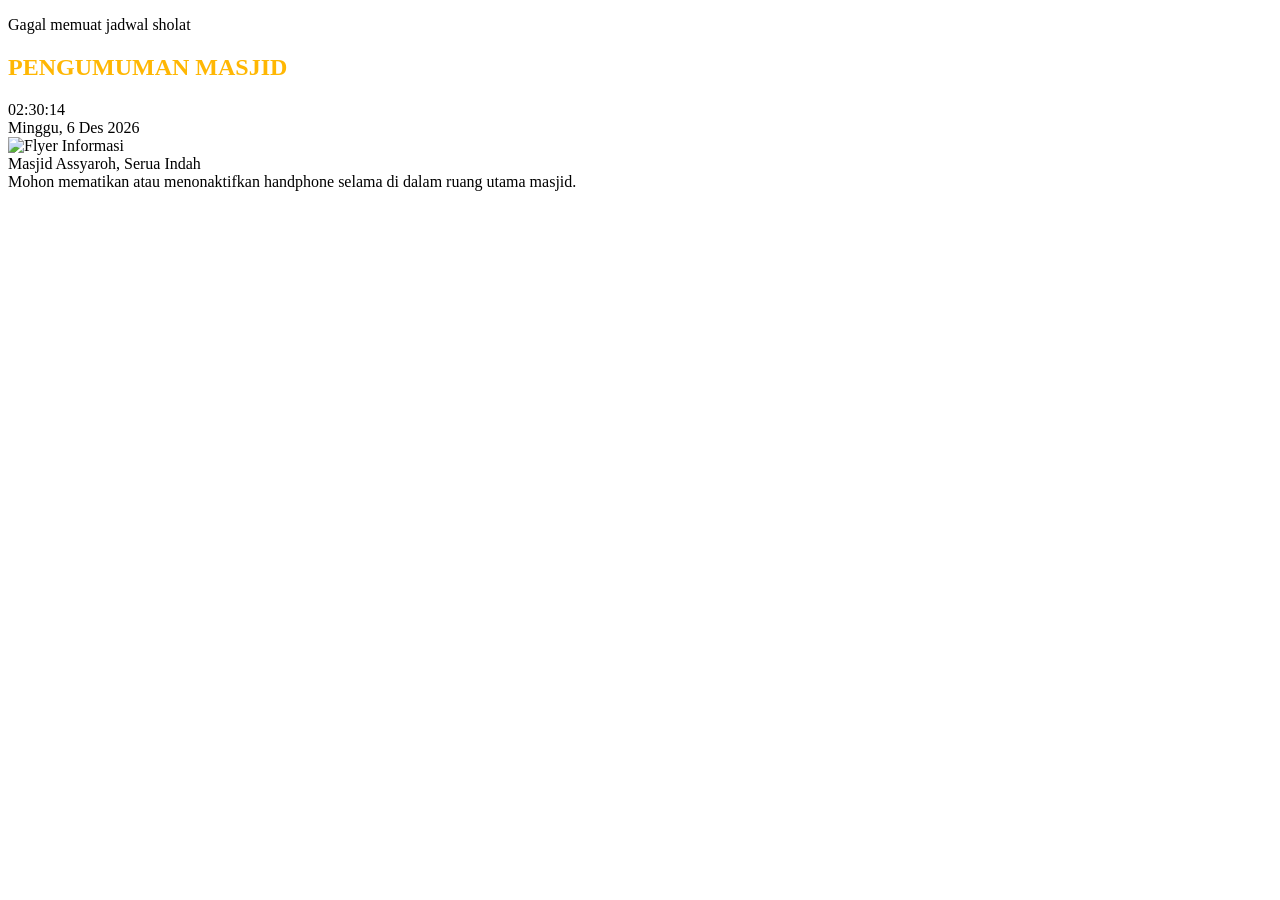
==== index.html @ 3839fb81 "Update index.html" ====
<!DOCTYPE html>
<html lang="id">
<head>
    <meta charset="UTF-8">
    <meta name="viewport" content="width=device-width, initial-scale=1.0">
    <title>Jam Sholat Digital</title>
    <link rel="stylesheet" href="style.css">
</head>
<body>

    <div class="main-container">
        <!-- Sisi Kiri: Jadwal Sholat -->
        <div class="schedule-section" id="schedule-box">
            <!-- Data jadwal sholat akan dimuat otomatis oleh JavaScript -->
        </div>

        <!-- Sisi Kanan: Jam & Flyer -->
        <div class="content-section">
            <div class="top-bar">
                <div>
                    <h2 id="active-event-title" style="color: #ffb703;">PENGUMUMAN MASJID</h2>
                </div>
                <div>
                    <div class="main-clock" id="live-clock">00:00:00</div>
                    <div class="main-date" id="live-date">Senin, 13 Jul 2026</div>
                </div>
            </div>

            <!-- Slide Flyer Foto -->
            <div class="flyer-display">
                <img id="flyer-img" src="" alt="Flyer Informasi">
            </div>
        </div>
    </div>

    <!-- Footer & Running Text -->
    <div class="footer-section">
        <div class="mosque-name" id="display-mosque-name">Masjid Al-Ikhlas</div>
        <div class="running-text-container">
            <div class="running-text" id="display-running-text">Selamat datang di masjid kami. Harap matikan ponsel atau satukan shaf demi kelancaran sholat berjamaah.</div>
        </div>
    </div>

    <script>
        // --- 1. AMBIL DATA DARI LOCALSTORAGE / CONFIG JALUR KONTROL ---
        function loadConfig() {
            const config = JSON.parse(localStorage.getItem('masjidConfig')) || {
                mosqueName: "Masjid Assyaroh, Serua Indah",
                runningText: "Mohon mematikan atau menonaktifkan handphone selama di dalam ruang utama masjid.",
                flyers: [
                    "https://images.unsplash.com/photo-1584551246679-0daf3d275d0f?w=800",
                    "https://images.unsplash.com/photo-1542838132-92c53300491e?w=800"
                ]
            };

            document.getElementById('display-mosque-name').innerText = config.mosqueName;
            document.getElementById('display-running-text').innerText = config.runningText;
            
            // Slide Flyer Otomatis setiap 5 detik
            let flyerIndex = 0;
            const flyerImg = document.getElementById('flyer-img');
            if(config.flyers && config.flyers.length > 0) {
                flyerImg.src = config.flyers[0];
                setInterval(() => {
                    flyerIndex = (flyerIndex + 1) % config.flyers.length;
                    flyerImg.src = config.flyers[flyerIndex];
                }, 5000);
            }
        }

        // --- 2. JAM UTAMA ---
        function updateClock() {
            const now = new Date();
            document.getElementById('live-clock').innerText = now.toTimeString().split(' ')[0];
            
            const options = { weekday: 'long', year: 'numeric', month: 'short', day: 'numeric' };
            document.getElementById('live-date').innerText = now.toLocaleDateString('id-ID', options);
        }
        setInterval(updateClock, 1000);
        updateClock();

        // --- 3. AMBIL JADWAL SHOLAT OTOMATIS (API KEMENAG / MYQURAN) ---
        async function fetchPrayerTimes() {
            try {
                // Contoh endpoint API Jadwal Sholat (Wilayah Tangerang/Jakarta misal ID kota 1301)
                const today = new Date().toISOString().split('T')[0];
                const response = await fetch(`https://api.myquran.com/v2/sholat/jadwal/1301/${today}`);
                const data = await response.json();
                const jadwal = data.data.jadwal;

                const sholatList = [
                    { name: 'Shubuh', time: jadwal.subuh, iqomah: '+10 menit' },
                    { name: 'Syuruq', time: jadwal.syuruq, iqomah: '-' },
                    { name: 'Dzuhur', time: jadwal.dzuhur, iqomah: '+10 menit' },
                    { name: 'Ashar', time: jadwal.ashar, iqomah: '+10 menit' },
                    { name: 'Maghrib', time: jadwal.maghrib, iqomah: '+7 menit' },
                    { name: 'Isya', time: jadwal.isya, iqomah: '+10 menit' },
                ];

                let html = '';
                sholatList.forEach(item => {
                    html += `
                        <div class="sholat-card">
                            <div>
                                <div class="sholat-name">${item.name}</div>
                                <div class="iqomah-text">Iqomah: ${item.iqomah}</div>
                            </div>
                            <div class="sholat-time">${item.time}</div>
                        </div>
                    `;
                });
                document.getElementById('schedule-box').innerHTML = html;
            } catch (error) {
                document.getElementById('schedule-box').innerHTML = '<p>Gagal memuat jadwal sholat</p>';
            }
        }

        loadConfig();
        fetchPrayerTimes();

        // Refresh otomatis halaman tiap 1 jam untuk sinkronisasi data baru dari admin
        setInterval(() => { location.reload(); }, 3600000);
    </script>
</body>
</html>
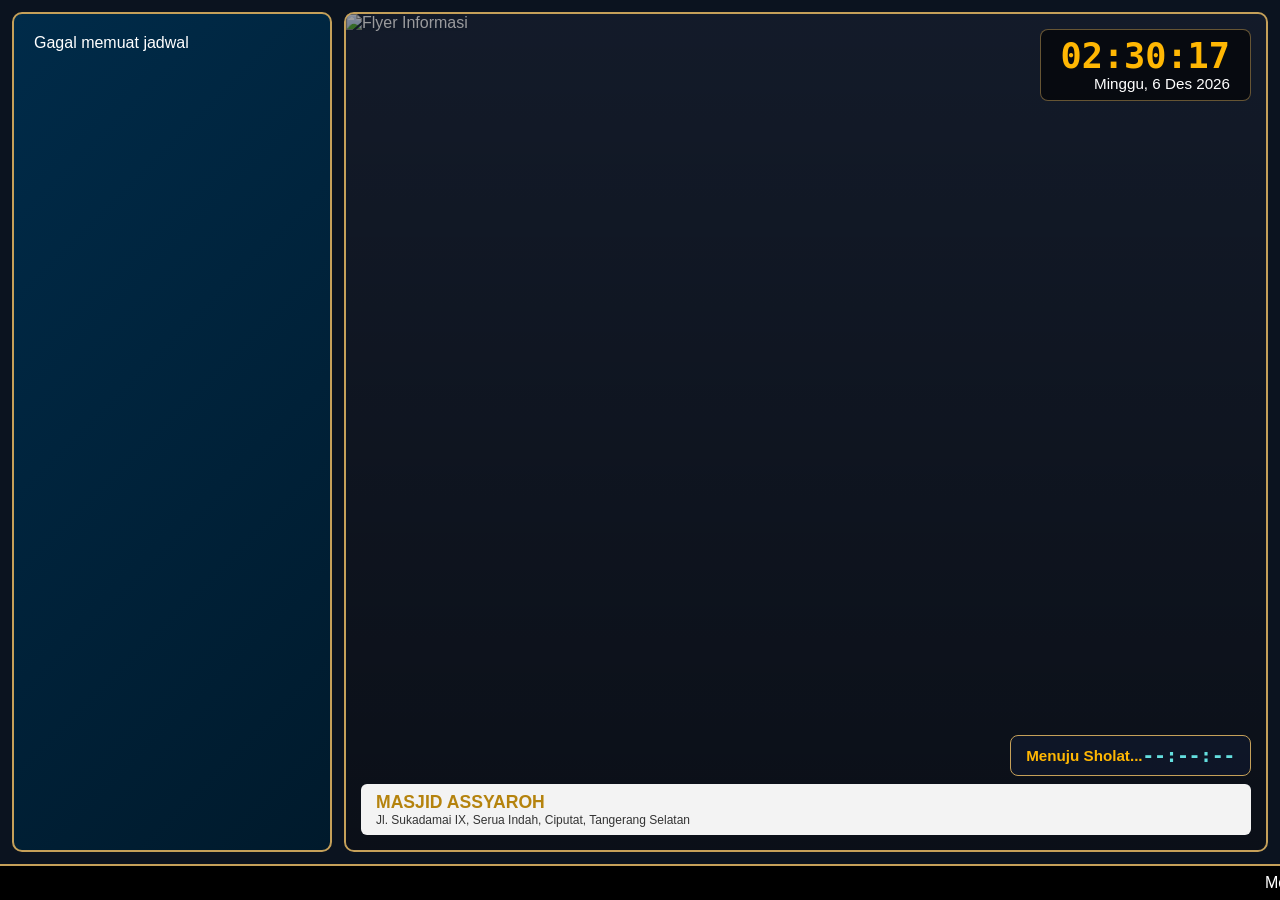
==== commit c3f673dc: "Update index.html" ====
--- a/index.html
+++ b/index.html
@@ -3,60 +3,71 @@
 <head>
     <meta charset="UTF-8">
     <meta name="viewport" content="width=device-width, initial-scale=1.0">
-    <title>Jam Sholat Digital</title>
+    <title>Jam Sholat Digital Masjid</title>
     <link rel="stylesheet" href="style.css">
 </head>
 <body>
 
     <div class="main-container">
-        <!-- Sisi Kiri: Jadwal Sholat -->
+        <!-- Sisi Kiri: Jadwal Sholat & Iqomah -->
         <div class="schedule-section" id="schedule-box">
-            <!-- Data jadwal sholat akan dimuat otomatis oleh JavaScript -->
+            <!-- Dimuat otomatis via JavaScript -->
         </div>
 
-        <!-- Sisi Kanan: Jam & Flyer -->
+        <!-- Sisi Kanan: Flyer Background, Jam, Countdown, & Nama Masjid -->
         <div class="content-section">
-            <div class="top-bar">
-                <div>
-                    <h2 id="active-event-title" style="color: #ffb703;">PENGUMUMAN MASJID</h2>
-                </div>
-                <div>
-                    <div class="main-clock" id="live-clock">00:00:00</div>
-                    <div class="main-date" id="live-date">Senin, 13 Jul 2026</div>
-                </div>
+            <!-- Background Flyer Slide -->
+            <img class="flyer-bg" id="flyer-img" src="" alt="Flyer Informasi">
+            <div class="content-overlay"></div>
+
+            <!-- Pojok Kanan Atas: Jam Utama -->
+            <div class="top-right-clock">
+                <div class="main-clock" id="live-clock">00:00:00</div>
+                <div class="main-date" id="live-date">Memuat tanggal...</div>
             </div>
 
-            <!-- Slide Flyer Foto -->
-            <div class="flyer-display">
-                <img id="flyer-img" src="" alt="Flyer Informasi">
+            <!-- Ruang Tengah Kosong untuk Fokus Flyer -->
+            <div class="center-info-space"></div>
+
+            <!-- Bagian Bawah Kanan: Countdown & Nama Masjid -->
+            <div class="bottom-right-panel">
+                <div class="countdown-box">
+                    <span class="countdown-label" id="countdown-title">Menuju Sholat...</span>
+                    <span class="countdown-timer" id="countdown-timer">--:--:--</span>
+                </div>
+                <div class="mosque-box">
+                    <div>
+                        <div class="mosque-name" id="display-mosque-name">Masjid Assyaroh</div>
+                        <div class="mosque-address" id="display-mosque-address">Jl. Sukadamai IX, Serua Indah, Ciputat</div>
+                    </div>
+                </div>
             </div>
         </div>
     </div>
 
-    <!-- Footer & Running Text -->
+    <!-- Paling Bawah: Running Text -->
     <div class="footer-section">
-        <div class="mosque-name" id="display-mosque-name">Masjid Al-Ikhlas</div>
-        <div class="running-text-container">
-            <div class="running-text" id="display-running-text">Selamat datang di masjid kami. Harap matikan ponsel atau satukan shaf demi kelancaran sholat berjamaah.</div>
-        </div>
+        <div class="running-text" id="display-running-text">Mohon mematikan atau menonaktifkan handphone selama di dalam ruang utama masjid.</div>
     </div>
 
     <script>
-        // --- 1. AMBIL DATA DARI LOCALSTORAGE / CONFIG JALUR KONTROL ---
+        // --- 1. CONFIG & PENGATURAN LOKAL ---
         function loadConfig() {
             const config = JSON.parse(localStorage.getItem('masjidConfig')) || {
-                mosqueName: "Masjid Assyaroh, Serua Indah",
-                runningText: "Mohon mematikan atau menonaktifkan handphone selama di dalam ruang utama masjid.",
+                mosqueName: "Masjid Assyaroh",
+                mosqueAddress: "Jl. Sukadamai IX, Serua Indah, Ciputat, Tangerang Selatan",
+                runningText: "Mohon mematikan atau menonaktifkan handphone selama di dalam ruang utama masjid demi khusyuknya ibadah.",
                 flyers: [
-                    "https://images.unsplash.com/photo-1584551246679-0daf3d275d0f?w=800",
-                    "https://images.unsplash.com/photo-1542838132-92c53300491e?w=800"
+                    "https://images.unsplash.com/photo-1584551246679-0daf3d275d0f?w=1200",
+                    "https://images.unsplash.com/photo-1542838132-92c53300491e?w=1200"
                 ]
             };
 
             document.getElementById('display-mosque-name').innerText = config.mosqueName;
+            document.getElementById('display-mosque-address').innerText = config.mosqueAddress;
             document.getElementById('display-running-text').innerText = config.runningText;
             
-            // Slide Flyer Otomatis setiap 5 detik
+            // Slide Flyer Otomatis tiap 7 detik
             let flyerIndex = 0;
             const flyerImg = document.getElementById('flyer-img');
             if(config.flyers && config.flyers.length > 0) {
@@ -64,37 +75,85 @@
                 setInterval(() => {
                     flyerIndex = (flyerIndex + 1) % config.flyers.length;
                     flyerImg.src = config.flyers[flyerIndex];
-                }, 5000);
+                }, 7000);
             }
         }
 
-        // --- 2. JAM UTAMA ---
+        // --- 2. JAM UTAMA & TANGGAL ---
+        let globalJadwal = null;
+
         function updateClock() {
             const now = new Date();
             document.getElementById('live-clock').innerText = now.toTimeString().split(' ')[0];
             
             const options = { weekday: 'long', year: 'numeric', month: 'short', day: 'numeric' };
             document.getElementById('live-date').innerText = now.toLocaleDateString('id-ID', options);
+
+            if (globalJadwal) {
+                updateCountdown(now, globalJadwal);
+            }
         }
         setInterval(updateClock, 1000);
-        updateClock();
 
-        // --- 3. AMBIL JADWAL SHOLAT OTOMATIS (API KEMENAG / MYQURAN) ---
+        // --- 3. HITUNG MUNDUR MENUJU SHOLAT BERIKUTNYA ---
+        function updateCountdown(now, jadwal) {
+            const currentTime = now.getHours() * 3600 + now.getMinutes() * 60 + now.getSeconds();
+
+            const sholatTimes = [
+                { name: 'Shubuh', time: jadwal.subuh },
+                { name: 'Syuruq', time: jadwal.syuruq },
+                { name: 'Dzuhur', time: jadwal.dzuhur },
+                { name: 'Ashar', time: jadwal.ashar },
+                { name: 'Maghrib', time: jadwal.maghrib },
+                { name: 'Isya', time: jadwal.isya }
+            ];
+
+            let targetTimeSec = null;
+            let targetName = "";
+
+            for (let s of sholatTimes) {
+                const parts = s.time.split(':');
+                const sec = parseInt(parts[0]) * 3600 + parseInt(parts[1]) * 60;
+                if (sec > currentTime) {
+                    targetTimeSec = sec;
+                    targetName = s.name;
+                    break;
+                }
+            }
+
+            // Jika semua sholat hari ini sudah lewat, targetnya Shubuh besok
+            if (targetTimeSec === null) {
+                const parts = sholatTimes[0].time.split(':');
+                targetTimeSec = parseInt(parts[0]) * 3600 + parseInt(parts[1]) * 60 + 86400;
+                targetName = 'Shubuh';
+            }
+
+            let diff = targetTimeSec - currentTime;
+            const h = Math.floor(diff / 3600);
+            const m = Math.floor((diff % 3600) / 60);
+            const s = diff % 60;
+
+            const formatDiff = `${String(h).padStart(2, '0')}:${String(m).padStart(2, '0')}:${String(s).padStart(2, '0')}`;
+            
+            document.getElementById('countdown-title').innerText = `Menuju ${targetName}`;
+            document.getElementById('countdown-timer').innerText = `-${formatDiff}`;
+        }
+
+        // --- 4. AMBIL JADWAL SHOLAT API KEMENAG / MYQURAN ---
         async function fetchPrayerTimes() {
             try {
-                // Contoh endpoint API Jadwal Sholat (Wilayah Tangerang/Jakarta misal ID kota 1301)
                 const today = new Date().toISOString().split('T')[0];
-                const response = await fetch(`https://api.myquran.com/v2/sholat/jadwal/1301/${today}`);
+                const response = await fetch(`https://api.myquran.com/v2/sholat/jadwal/1301/${today}`); // 1301 = Tangerang / Tangsel
                 const data = await response.json();
-                const jadwal = data.data.jadwal;
+                globalJadwal = data.data.jadwal;
 
                 const sholatList = [
-                    { name: 'Shubuh', time: jadwal.subuh, iqomah: '+10 menit' },
-                    { name: 'Syuruq', time: jadwal.syuruq, iqomah: '-' },
-                    { name: 'Dzuhur', time: jadwal.dzuhur, iqomah: '+10 menit' },
-                    { name: 'Ashar', time: jadwal.ashar, iqomah: '+10 menit' },
-                    { name: 'Maghrib', time: jadwal.maghrib, iqomah: '+7 menit' },
-                    { name: 'Isya', time: jadwal.isya, iqomah: '+10 menit' },
+                    { name: 'Shubuh', time: globalJadwal.subuh, iqomah: '10 mnt' },
+                    { name: 'Syuruq', time: globalJadwal.syuruq, iqomah: '-' },
+                    { name: 'Dzuhur', time: globalJadwal.dzuhur, iqomah: '10 mnt' },
+                    { name: 'Ashar', time: globalJadwal.ashar, iqomah: '10 mnt' },
+                    { name: 'Maghrib', time: globalJadwal.maghrib, iqomah: '7 mnt' },
+                    { name: 'Isya', time: globalJadwal.isya, iqomah: '10 mnt' },
                 ];
 
                 let html = '';
@@ -111,14 +170,14 @@
                 });
                 document.getElementById('schedule-box').innerHTML = html;
             } catch (error) {
-                document.getElementById('schedule-box').innerHTML = '<p>Gagal memuat jadwal sholat</p>';
+                document.getElementById('schedule-box').innerHTML = '<p style="padding:10px;">Gagal memuat jadwal</p>';
             }
         }
 
         loadConfig();
         fetchPrayerTimes();
 
-        // Refresh otomatis halaman tiap 1 jam untuk sinkronisasi data baru dari admin
+        // Refresh halaman tiap 1 jam agar data sinkron
         setInterval(() => { location.reload(); }, 3600000);
     </script>
 </body>
--- a/style.css
+++ b/style.css
@@ -0,0 +1,216 @@
+* {
+    box-sizing: border-box;
+    margin: 0;
+    padding: 0;
+    font-family: 'Segoe UI', Tahoma, Geneva, Verdana, sans-serif;
+}
+
+body {
+    background-color: #0b131f;
+    color: #ffffff;
+    width: 100vw;
+    height: 100vh;
+    overflow: hidden;
+    display: flex;
+    flex-direction: column;
+}
+
+/* Container Utama */
+.main-container {
+    display: grid;
+    grid-template-columns: 320px 1fr;
+    flex: 1;
+    padding: 12px;
+    gap: 12px;
+    overflow: hidden;
+}
+
+/* Sisi Kiri: Jadwal Sholat */
+.schedule-section {
+    display: flex;
+    flex-direction: column;
+    gap: 6px;
+    background: linear-gradient(135deg, #002b49, #001a2c);
+    padding: 10px;
+    border-radius: 10px;
+    border: 2px solid #c5a059;
+}
+
+.sholat-card {
+    background: rgba(0, 95, 115, 0.85);
+    padding: 8px 12px;
+    border-radius: 6px;
+    display: flex;
+    justify-content: space-between;
+    align-items: center;
+    border-left: 5px solid #64dfdf;
+}
+
+.sholat-card.active {
+    background: #1d3557;
+    border-left: 5px solid #e63946;
+    box-shadow: 0 0 10px rgba(230, 57, 70, 0.6);
+}
+
+.sholat-name {
+    font-size: 1.1rem;
+    font-weight: bold;
+}
+
+.sholat-time {
+    font-size: 1.3rem;
+    font-weight: bold;
+    color: #ffb703;
+}
+
+.iqomah-text {
+    font-size: 0.75rem;
+    color: #e0fbfc;
+}
+
+/* Sisi Kanan: Background Flyer & Elemen Menumpuk */
+.content-section {
+    position: relative;
+    background: #1b263b;
+    border-radius: 10px;
+    border: 2px solid #c5a059;
+    overflow: hidden;
+    display: flex;
+    flex-direction: column;
+    justify-content: space-between;
+    padding: 15px;
+}
+
+/* Slide Flyer sebagai Background */
+.flyer-bg {
+    position: absolute;
+    top: 0;
+    left: 0;
+    width: 100%;
+    height: 100%;
+    object-fit: cover;
+    z-index: 1;
+    opacity: 0.85;
+}
+
+/* Overlay transparan agar teks tetap terbaca di atas flyer */
+.content-overlay {
+    position: absolute;
+    top: 0;
+    left: 0;
+    width: 100%;
+    height: 100%;
+    background: linear-gradient(to bottom, rgba(0,0,0,0.3), rgba(0,0,0,0.6));
+    z-index: 2;
+}
+
+/* Elemen-elemen di dalam area kanan (Z-index tinggi agar di atas background) */
+.top-right-clock {
+    position: relative;
+    z-index: 3;
+    align-self: flex-end;
+    background: rgba(0, 0, 0, 0.6);
+    padding: 8px 20px;
+    border-radius: 8px;
+    border: 1px solid rgba(197, 160, 89, 0.5);
+    text-align: right;
+}
+
+.main-clock {
+    font-size: 2.2rem;
+    font-weight: bold;
+    color: #ffb703;
+    font-family: monospace;
+    line-height: 1;
+}
+
+.main-date {
+    font-size: 0.95rem;
+    color: #ffffff;
+    margin-top: 2px;
+}
+
+.center-info-space {
+    position: relative;
+    z-index: 3;
+    flex: 1;
+}
+
+/* Kotak Countdown Sholat & Nama Masjid di Bagian Bawah Kanan */
+.bottom-right-panel {
+    position: relative;
+    z-index: 3;
+    display: flex;
+    flex-direction: column;
+    gap: 8px;
+}
+
+.countdown-box {
+    background: rgba(15, 23, 42, 0.85);
+    border: 1px solid #c5a059;
+    padding: 8px 15px;
+    border-radius: 8px;
+    display: flex;
+    justify-content: space-between;
+    align-items: center;
+    max-width: 380px;
+    margin-left: auto;
+}
+
+.countdown-label {
+    font-size: 0.95rem;
+    color: #ffb703;
+    font-weight: bold;
+}
+
+.countdown-timer {
+    font-size: 1.2rem;
+    font-weight: bold;
+    font-family: monospace;
+    color: #64dfdf;
+}
+
+.mosque-box {
+    background: rgba(255, 255, 255, 0.95);
+    color: #000;
+    padding: 8px 15px;
+    border-radius: 6px;
+    display: flex;
+    justify-content: space-between;
+    align-items: center;
+}
+
+.mosque-name {
+    font-size: 1.1rem;
+    font-weight: bold;
+    color: #b5830d;
+    text-transform: uppercase;
+}
+
+.mosque-address {
+    font-size: 0.75rem;
+    color: #333;
+}
+
+/* Footer Running Text Paling Bawah */
+.footer-section {
+    background: #000000;
+    padding: 8px 15px;
+    border-top: 2px solid #c5a059;
+    overflow: hidden;
+    white-space: nowrap;
+    width: 100%;
+}
+
+.running-text {
+    display: inline-block;
+    padding-left: 100%;
+    animation: scroll-text 30s linear infinite;
+    font-size: 1rem;
+    color: #ffffff;
+}
+
+@keyframes scroll-text {
+    0% { transform: translate(0, 0); }
+    100% { transform: translate(-100%, 0); }
+}
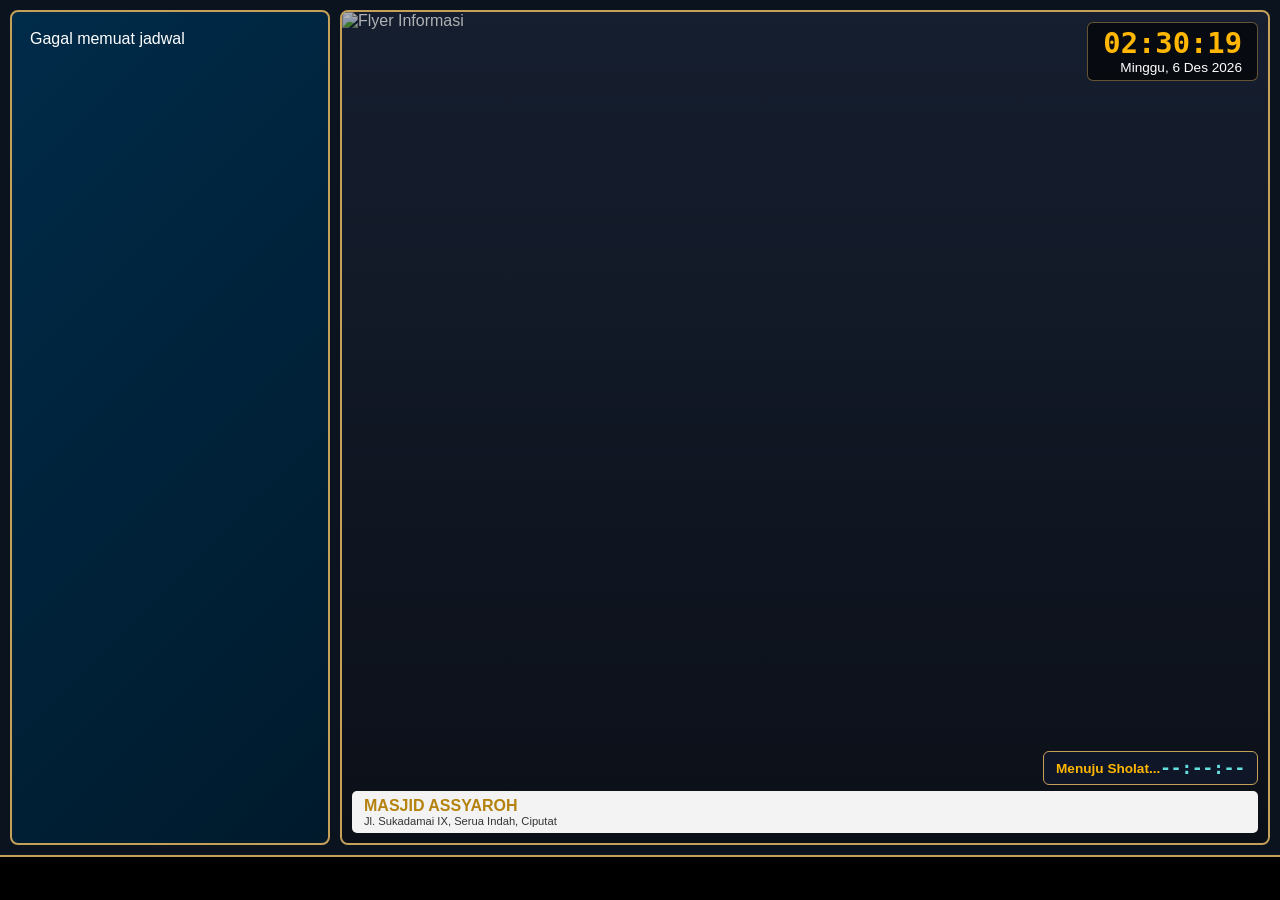
==== commit 8f5a79ed: "Update index.html" ====
--- a/index.html
+++ b/index.html
@@ -9,14 +9,13 @@
 <body>
 
     <div class="main-container">
-        <!-- Sisi Kiri: Jadwal Sholat & Iqomah -->
+        <!-- Sisi Kiri: Jadwal Sholat -->
         <div class="schedule-section" id="schedule-box">
             <!-- Dimuat otomatis via JavaScript -->
         </div>
 
         <!-- Sisi Kanan: Flyer Background, Jam, Countdown, & Nama Masjid -->
         <div class="content-section">
-            <!-- Background Flyer Slide -->
             <img class="flyer-bg" id="flyer-img" src="" alt="Flyer Informasi">
             <div class="content-overlay"></div>
 
@@ -26,8 +25,8 @@
                 <div class="main-date" id="live-date">Memuat tanggal...</div>
             </div>
 
-            <!-- Ruang Tengah Kosong untuk Fokus Flyer -->
-            <div class="center-info-space"></div>
+            <!-- Ruang Kosong Tengah -->
+            <div class="center-space"></div>
 
             <!-- Bagian Bawah Kanan: Countdown & Nama Masjid -->
             <div class="bottom-right-panel">
@@ -51,12 +50,11 @@
     </div>
 
     <script>
-        // --- 1. CONFIG & PENGATURAN LOKAL ---
         function loadConfig() {
             const config = JSON.parse(localStorage.getItem('masjidConfig')) || {
                 mosqueName: "Masjid Assyaroh",
-                mosqueAddress: "Jl. Sukadamai IX, Serua Indah, Ciputat, Tangerang Selatan",
-                runningText: "Mohon mematikan atau menonaktifkan handphone selama di dalam ruang utama masjid demi khusyuknya ibadah.",
+                mosqueAddress: "Jl. Sukadamai IX, Serua Indah, Ciputat",
+                runningText: "Mohon mematikan atau menonaktifkan handphone selama di dalam ruang utama masjid.",
                 flyers: [
                     "https://images.unsplash.com/photo-1584551246679-0daf3d275d0f?w=1200",
                     "https://images.unsplash.com/photo-1542838132-92c53300491e?w=1200"
@@ -67,7 +65,6 @@
             document.getElementById('display-mosque-address').innerText = config.mosqueAddress;
             document.getElementById('display-running-text').innerText = config.runningText;
             
-            // Slide Flyer Otomatis tiap 7 detik
             let flyerIndex = 0;
             const flyerImg = document.getElementById('flyer-img');
             if(config.flyers && config.flyers.length > 0) {
@@ -79,7 +76,6 @@
             }
         }
 
-        // --- 2. JAM UTAMA & TANGGAL ---
         let globalJadwal = null;
 
         function updateClock() {
@@ -95,13 +91,11 @@
         }
         setInterval(updateClock, 1000);
 
-        // --- 3. HITUNG MUNDUR MENUJU SHOLAT BERIKUTNYA ---
         function updateCountdown(now, jadwal) {
             const currentTime = now.getHours() * 3600 + now.getMinutes() * 60 + now.getSeconds();
 
             const sholatTimes = [
                 { name: 'Shubuh', time: jadwal.subuh },
-                { name: 'Syuruq', time: jadwal.syuruq },
                 { name: 'Dzuhur', time: jadwal.dzuhur },
                 { name: 'Ashar', time: jadwal.ashar },
                 { name: 'Maghrib', time: jadwal.maghrib },
@@ -121,7 +115,6 @@
                 }
             }
 
-            // Jika semua sholat hari ini sudah lewat, targetnya Shubuh besok
             if (targetTimeSec === null) {
                 const parts = sholatTimes[0].time.split(':');
                 targetTimeSec = parseInt(parts[0]) * 3600 + parseInt(parts[1]) * 60 + 86400;
@@ -139,11 +132,10 @@
             document.getElementById('countdown-timer').innerText = `-${formatDiff}`;
         }
 
-        // --- 4. AMBIL JADWAL SHOLAT API KEMENAG / MYQURAN ---
         async function fetchPrayerTimes() {
             try {
                 const today = new Date().toISOString().split('T')[0];
-                const response = await fetch(`https://api.myquran.com/v2/sholat/jadwal/1301/${today}`); // 1301 = Tangerang / Tangsel
+                const response = await fetch(`https://api.myquran.com/v2/sholat/jadwal/1301/${today}`);
                 const data = await response.json();
                 globalJadwal = data.data.jadwal;
 
@@ -158,11 +150,12 @@
 
                 let html = '';
                 sholatList.forEach(item => {
+                    let iqomahDisplay = item.iqomah !== '-' ? `Iqomah: ${item.iqomah}` : '-';
                     html += `
                         <div class="sholat-card">
                             <div>
                                 <div class="sholat-name">${item.name}</div>
-                                <div class="iqomah-text">Iqomah: ${item.iqomah}</div>
+                                <div class="iqomah-text">${iqomahDisplay}</div>
                             </div>
                             <div class="sholat-time">${item.time}</div>
                         </div>
@@ -177,7 +170,6 @@
         loadConfig();
         fetchPrayerTimes();
 
-        // Refresh halaman tiap 1 jam agar data sinkron
         setInterval(() => { location.reload(); }, 3600000);
     </script>
 </body>
--- a/style.css
+++ b/style.css
@@ -20,68 +20,72 @@
     display: grid;
     grid-template-columns: 320px 1fr;
     flex: 1;
-    padding: 12px;
-    gap: 12px;
-    overflow: hidden;
+    padding: 10px;
+    gap: 10px;
+    overflow: hidden;
+    height: calc(100vh - 45px); /* Menyisakan ruang untuk running text */
 }
 
 /* Sisi Kiri: Jadwal Sholat */
 .schedule-section {
     display: flex;
     flex-direction: column;
-    gap: 6px;
+    gap: 5px;
     background: linear-gradient(135deg, #002b49, #001a2c);
-    padding: 10px;
-    border-radius: 10px;
+    padding: 8px;
+    border-radius: 8px;
     border: 2px solid #c5a059;
+    height: 100%;
+    justify-content: space-between;
 }
 
 .sholat-card {
     background: rgba(0, 95, 115, 0.85);
-    padding: 8px 12px;
-    border-radius: 6px;
-    display: flex;
-    justify-content: space-between;
-    align-items: center;
-    border-left: 5px solid #64dfdf;
+    padding: 6px 10px;
+    border-radius: 5px;
+    display: flex;
+    justify-content: space-between;
+    align-items: center;
+    border-left: 4px solid #64dfdf;
 }
 
 .sholat-card.active {
     background: #1d3557;
-    border-left: 5px solid #e63946;
-    box-shadow: 0 0 10px rgba(230, 57, 70, 0.6);
+    border-left: 4px solid #e63946;
+    box-shadow: 0 0 8px rgba(230, 57, 70, 0.6);
 }
 
 .sholat-name {
-    font-size: 1.1rem;
+    font-size: 1rem;
     font-weight: bold;
 }
 
 .sholat-time {
-    font-size: 1.3rem;
+    font-size: 1.2rem;
     font-weight: bold;
     color: #ffb703;
 }
 
 .iqomah-text {
-    font-size: 0.75rem;
+    font-size: 0.7rem;
     color: #e0fbfc;
 }
 
-/* Sisi Kanan: Background Flyer & Elemen Menumpuk */
+/* Sisi Kanan: Area Flyer & Informasi */
 .content-section {
     position: relative;
     background: #1b263b;
-    border-radius: 10px;
+    border-radius: 8px;
     border: 2px solid #c5a059;
     overflow: hidden;
     display: flex;
     flex-direction: column;
     justify-content: space-between;
-    padding: 15px;
-}
-
-/* Slide Flyer sebagai Background */
+    padding: 10px;
+    height: 100%;
+}
+
+/* Background Flyer Slide */
 .flyer-bg {
     position: absolute;
     top: 0;
@@ -93,78 +97,76 @@
     opacity: 0.85;
 }
 
-/* Overlay transparan agar teks tetap terbaca di atas flyer */
 .content-overlay {
     position: absolute;
     top: 0;
     left: 0;
     width: 100%;
     height: 100%;
-    background: linear-gradient(to bottom, rgba(0,0,0,0.3), rgba(0,0,0,0.6));
+    background: linear-gradient(to bottom, rgba(0,0,0,0.2), rgba(0,0,0,0.6));
     z-index: 2;
 }
 
-/* Elemen-elemen di dalam area kanan (Z-index tinggi agar di atas background) */
+/* Pojok Kanan Atas: Jam Utama */
 .top-right-clock {
     position: relative;
     z-index: 3;
     align-self: flex-end;
-    background: rgba(0, 0, 0, 0.6);
-    padding: 8px 20px;
-    border-radius: 8px;
+    background: rgba(0, 0, 0, 0.65);
+    padding: 5px 15px;
+    border-radius: 6px;
     border: 1px solid rgba(197, 160, 89, 0.5);
     text-align: right;
 }
 
 .main-clock {
-    font-size: 2.2rem;
+    font-size: 1.8rem;
     font-weight: bold;
     color: #ffb703;
     font-family: monospace;
-    line-height: 1;
+    line-height: 1.1;
 }
 
 .main-date {
-    font-size: 0.95rem;
+    font-size: 0.85rem;
     color: #ffffff;
-    margin-top: 2px;
-}
-
-.center-info-space {
+}
+
+.center-space {
     position: relative;
     z-index: 3;
     flex: 1;
 }
 
-/* Kotak Countdown Sholat & Nama Masjid di Bagian Bawah Kanan */
+/* Panel Bawah Kanan (Countdown & Nama Masjid) */
 .bottom-right-panel {
     position: relative;
     z-index: 3;
     display: flex;
     flex-direction: column;
-    gap: 8px;
+    gap: 6px;
 }
 
 .countdown-box {
-    background: rgba(15, 23, 42, 0.85);
+    background: rgba(15, 23, 42, 0.9);
     border: 1px solid #c5a059;
-    padding: 8px 15px;
-    border-radius: 8px;
-    display: flex;
-    justify-content: space-between;
-    align-items: center;
-    max-width: 380px;
+    padding: 6px 12px;
+    border-radius: 6px;
+    display: flex;
+    justify-content: space-between;
+    align-items: center;
+    max-width: 340px;
     margin-left: auto;
 }
 
 .countdown-label {
-    font-size: 0.95rem;
+    font-size: 0.85rem;
     color: #ffb703;
     font-weight: bold;
 }
 
 .countdown-timer {
-    font-size: 1.2rem;
+    font-size: 1.1rem;
     font-weight: bold;
     font-family: monospace;
     color: #64dfdf;
@@ -173,29 +175,31 @@
 .mosque-box {
     background: rgba(255, 255, 255, 0.95);
     color: #000;
-    padding: 8px 15px;
-    border-radius: 6px;
+    padding: 6px 12px;
+    border-radius: 5px;
     display: flex;
     justify-content: space-between;
     align-items: center;
 }
 
 .mosque-name {
-    font-size: 1.1rem;
+    font-size: 1rem;
     font-weight: bold;
     color: #b5830d;
     text-transform: uppercase;
 }
 
 .mosque-address {
-    font-size: 0.75rem;
+    font-size: 0.7rem;
     color: #333;
 }
 
 /* Footer Running Text Paling Bawah */
 .footer-section {
     background: #000000;
-    padding: 8px 15px;
+    height: 45px;
+    display: flex;
+    align-items: center;
     border-top: 2px solid #c5a059;
     overflow: hidden;
     white-space: nowrap;
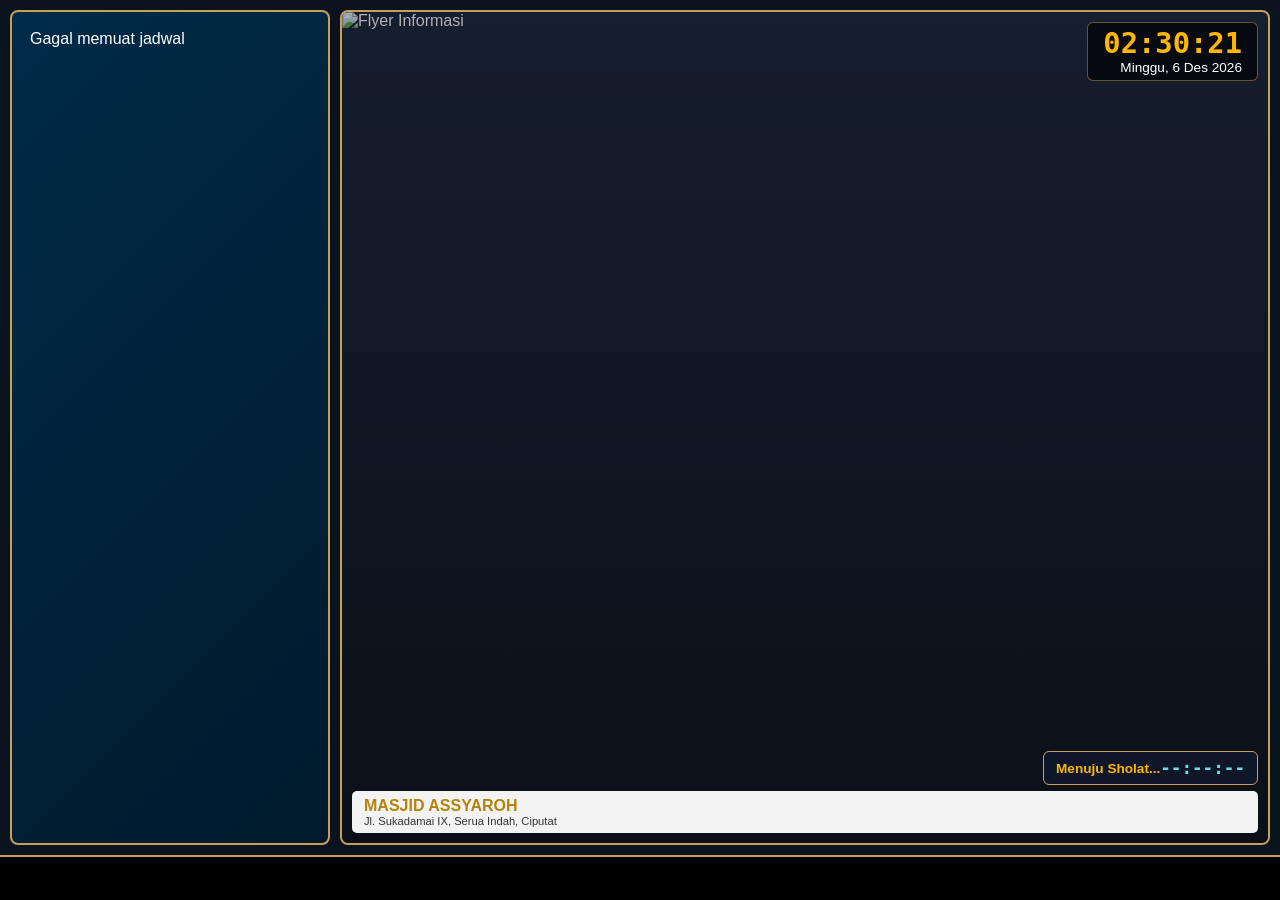
==== commit 68db69d0: "Update index.html" ====
--- a/index.html
+++ b/index.html
@@ -150,12 +150,12 @@
 
                 let html = '';
                 sholatList.forEach(item => {
-                    let iqomahDisplay = item.iqomah !== '-' ? `Iqomah: ${item.iqomah}` : '-';
+                    let iqomahHtml = item.name === 'Syuruq' ? '-' : `Iqomah: ${item.iqomah}`;
                     html += `
                         <div class="sholat-card">
                             <div>
                                 <div class="sholat-name">${item.name}</div>
-                                <div class="iqomah-text">${iqomahDisplay}</div>
+                                <div class="iqomah-text">${iqomahHtml}</div>
                             </div>
                             <div class="sholat-time">${item.time}</div>
                         </div>
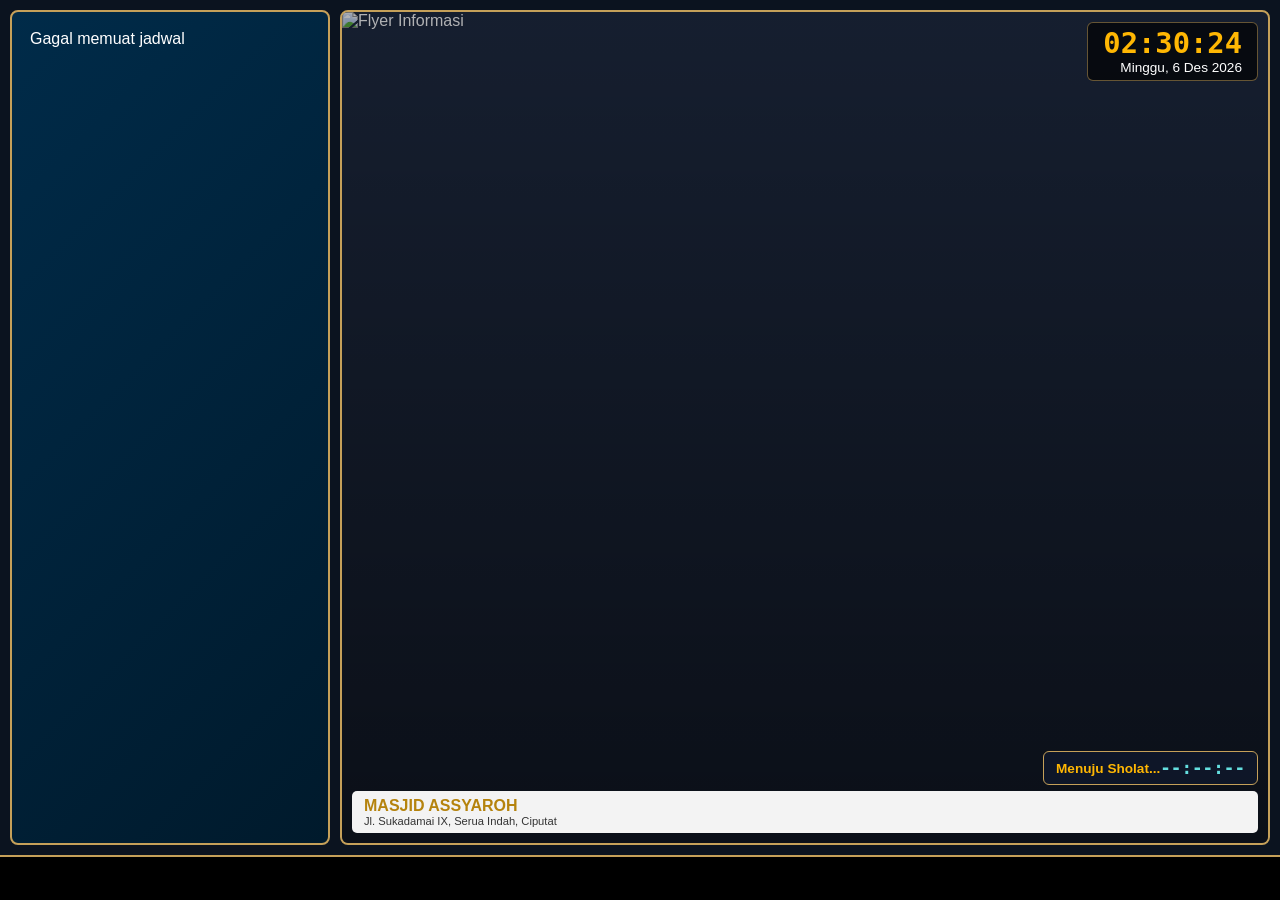
==== commit 995ea3c4: "Update index.html" ====
--- a/index.html
+++ b/index.html
@@ -139,23 +139,23 @@
                 const data = await response.json();
                 globalJadwal = data.data.jadwal;
 
+                // Daftar sholat dengan penegasan teks iqomah yang aman tanpa undefined
                 const sholatList = [
-                    { name: 'Shubuh', time: globalJadwal.subuh, iqomah: '10 mnt' },
+                    { name: 'Shubuh', time: globalJadwal.subuh, iqomah: 'Iqomah: 10 mnt' },
                     { name: 'Syuruq', time: globalJadwal.syuruq, iqomah: '-' },
-                    { name: 'Dzuhur', time: globalJadwal.dzuhur, iqomah: '10 mnt' },
-                    { name: 'Ashar', time: globalJadwal.ashar, iqomah: '10 mnt' },
-                    { name: 'Maghrib', time: globalJadwal.maghrib, iqomah: '7 mnt' },
-                    { name: 'Isya', time: globalJadwal.isya, iqomah: '10 mnt' },
+                    { name: 'Dzuhur', time: globalJadwal.dzuhur, iqomah: 'Iqomah: 10 mnt' },
+                    { name: 'Ashar', time: globalJadwal.ashar, iqomah: 'Iqomah: 10 mnt' },
+                    { name: 'Maghrib', time: globalJadwal.maghrib, iqomah: 'Iqomah: 7 mnt' },
+                    { name: 'Isya', time: globalJadwal.isya, iqomah: 'Iqomah: 10 mnt' },
                 ];
 
                 let html = '';
                 sholatList.forEach(item => {
-                    let iqomahHtml = item.name === 'Syuruq' ? '-' : `Iqomah: ${item.iqomah}`;
                     html += `
                         <div class="sholat-card">
                             <div>
                                 <div class="sholat-name">${item.name}</div>
-                                <div class="iqomah-text">${iqomahHtml}</div>
+                                <div class="iqomah-text">${item.iqomah}</div>
                             </div>
                             <div class="sholat-time">${item.time}</div>
                         </div>
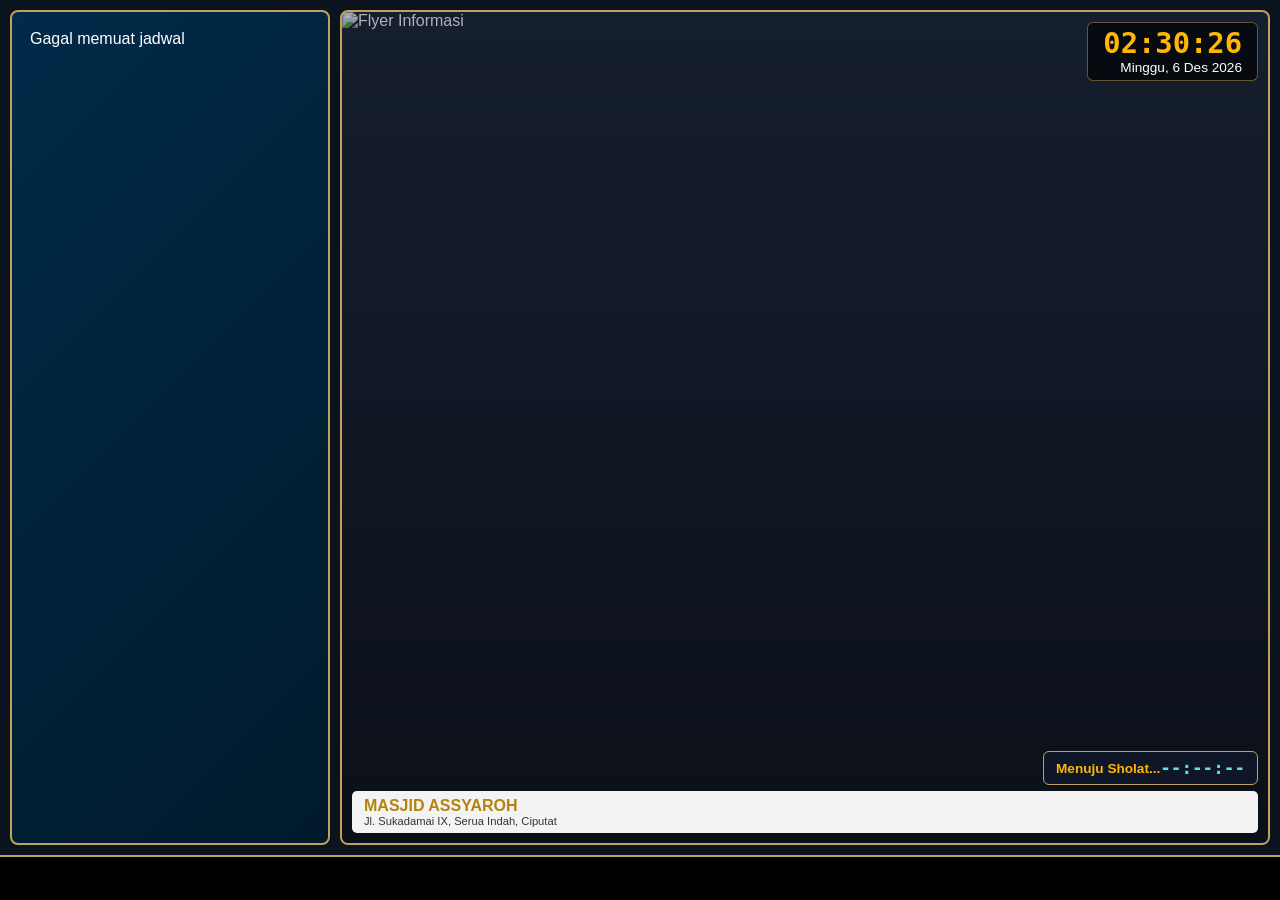
==== commit 37e3128b: "Update index.html" ====
--- a/index.html
+++ b/index.html
@@ -139,14 +139,13 @@
                 const data = await response.json();
                 globalJadwal = data.data.jadwal;
 
-                // Daftar sholat dengan penegasan teks iqomah yang aman tanpa undefined
                 const sholatList = [
-                    { name: 'Shubuh', time: globalJadwal.subuh, iqomah: 'Iqomah: 10 mnt' },
-                    { name: 'Syuruq', time: globalJadwal.syuruq, iqomah: '-' },
-                    { name: 'Dzuhur', time: globalJadwal.dzuhur, iqomah: 'Iqomah: 10 mnt' },
-                    { name: 'Ashar', time: globalJadwal.ashar, iqomah: 'Iqomah: 10 mnt' },
-                    { name: 'Maghrib', time: globalJadwal.maghrib, iqomah: 'Iqomah: 7 mnt' },
-                    { name: 'Isya', time: globalJadwal.isya, iqomah: 'Iqomah: 10 mnt' },
+                    { name: 'Shubuh', time: globalJadwal.subuh, durasi: 'Iqomah: 10 mnt' },
+                    { name: 'Syuruq', time: globalJadwal.syuruq, durasi: '-' },
+                    { name: 'Dzuhur', time: globalJadwal.dzuhur, durasi: 'Iqomah: 10 mnt' },
+                    { name: 'Ashar', time: globalJadwal.ashar, durasi: 'Iqomah: 10 mnt' },
+                    { name: 'Maghrib', time: globalJadwal.maghrib, durasi: 'Iqomah: 7 mnt' },
+                    { name: 'Isya', time: globalJadwal.isya, durasi: 'Iqomah: 10 mnt' },
                 ];
 
                 let html = '';
@@ -155,7 +154,7 @@
                         <div class="sholat-card">
                             <div>
                                 <div class="sholat-name">${item.name}</div>
-                                <div class="iqomah-text">${item.iqomah}</div>
+                                <div class="iqomah-text">${item.durasi}</div>
                             </div>
                             <div class="sholat-time">${item.time}</div>
                         </div>
